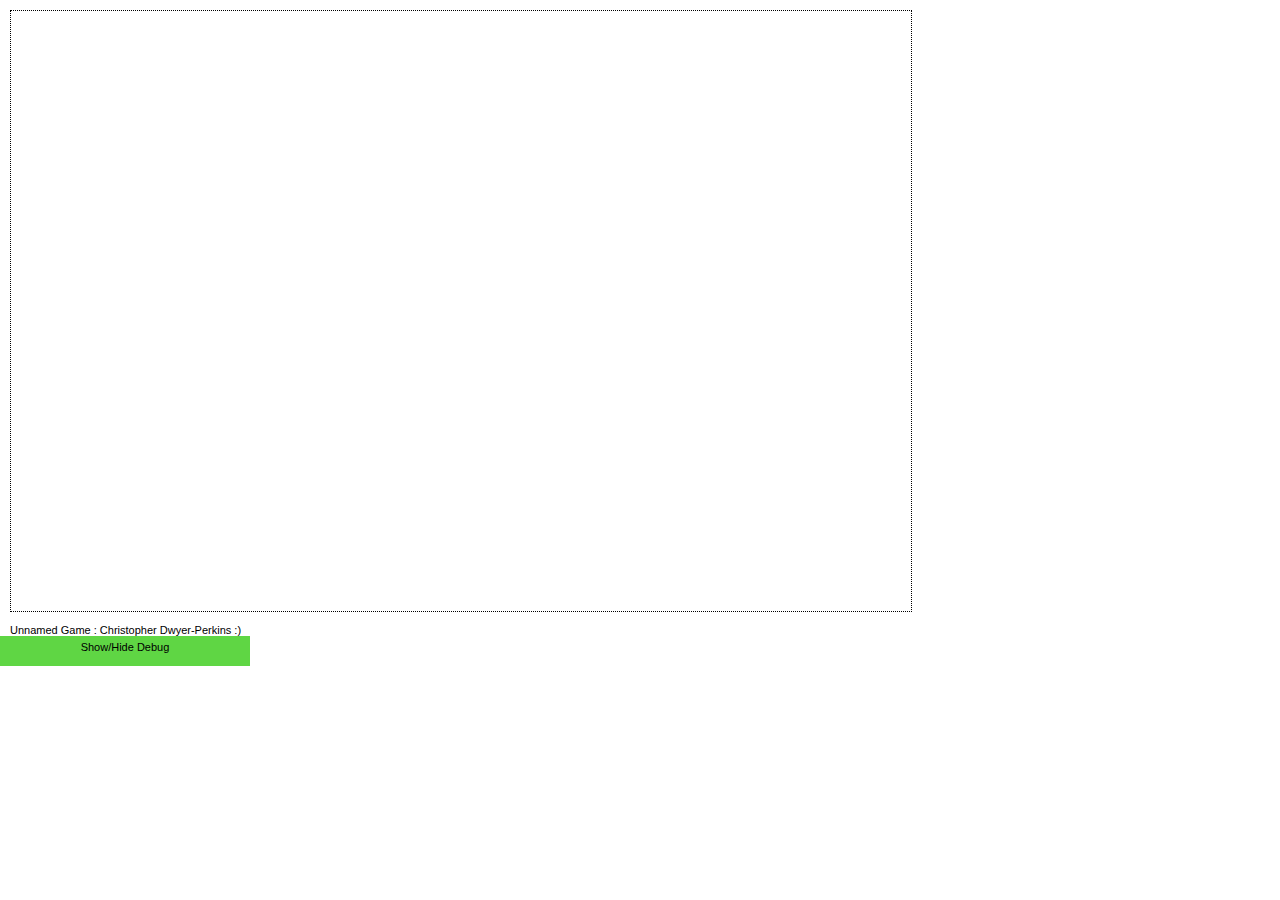
==== index.html @ f466c637 "more sounds and some more stars" ====
<!DOCTYPE html>

<html>
<head>
  <meta http-equiv="Content-Type" content="text/html; charset=utf-8" />
  <title>AssetManager Demo</title>
  <link rel="stylesheet" type="text/css" href="styles.css" />
</head>
<body>
  <canvas width="900" height="600" id="debugCanvas"></canvas>
  <canvas id="stage"></canvas>
  <div style="margin-top:10px;margin-left:10px;">Unnamed Game : Christopher Dwyer-Perkins :)</div>
  <div id="fps" style="margin-left:10px;"></div>
  <div id="debug" class="button">Show/Hide Debug</div>
  <div id="start"></div>
  <div id="controllerDebug"></div>
  <script type="text/javascript" src="https://code.createjs.com/easeljs-0.8.1.min.js"></script>
  <script type="text/javascript" src="https://code.createjs.com/soundjs-0.6.1.min.js"></script>
  <script type="text/javascript" src="https://code.createjs.com/preloadjs-0.6.1.min.js"></script>
  <script type="text/javascript" src="lib/jquery-1.7.1.min.js"></script>
  <script type="text/javascript" src="lib/Box2dWeb-2.1.a.3.min.js"></script>
  <script type="text/javascript" src="Manifest.js"></script>
  <script type="text/javascript" src="worldData.js"></script>
  <script type="text/javascript" src="AssetManager.js"></script>
  <script type="text/javascript" src="scripts/b2d.js"></script>
  <script type="text/javascript" src="Game.js"></script>
  <script type="text/javascript" src="scripts/setup.js"></script>
</body>
</html>
---- styles.css ----
body {
    margin: 0px;
    padding: 0px;
    overflow: hidden;
    background: #FFFFFF;
    font-family: verdana,arial,helvetica,sans-serif;
    font-size: 11px;
    color: #000000;
    -webkit-user-select: none; /* webkit (safari, chrome) browsers */
    -moz-user-select: none; /* mozilla browsers */
    -khtml-user-select: none; /* webkit (konqueror) browsers */
    -ms-user-select: none; /* IE10+ */
}

#stage {
    width:900px;
    height:600px;
    /* background: #FFFFFF; */
}

#stage, #debugCanvas {
    z-index: 1;
    margin-left:10px;
    margin-top:10px;
    border-style:dotted;
    border-width:1px;
}

#debugCanvas {
    z-index: 2;
    display: none;
    position: absolute;
    left:0;
}

.button {
    width: 250px;
    height: 25px;
    background-color: #5fd644;
    cursor: pointer;
    text-align: center;
    padding-top:5px;
}

.controller-buttons, .axes {
    padding: 1em;
}
.controller-button {
    padding: 1em;
    border-radius: 20px;
    border: 1px solid black;
    background-image: url([data-uri]);
    background-size: 0% 0%;
    background-position: 50% 50%;
    background-repeat: no-repeat;
}
.pressed {
    border: 1px solid red;
}
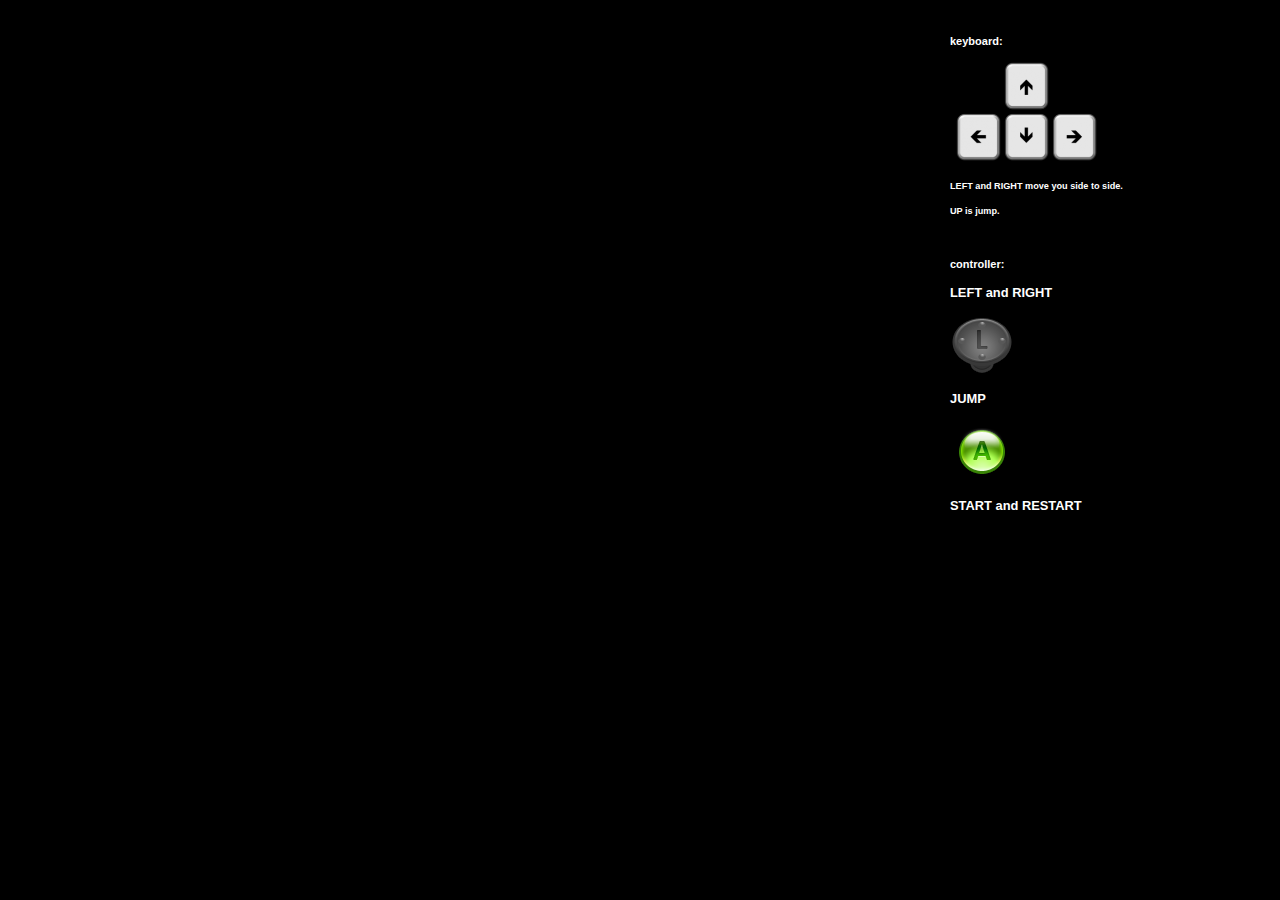
==== commit 41409043: "how to play and page styling" ====
--- a/index.html
+++ b/index.html
@@ -6,14 +6,14 @@
   <title>AssetManager Demo</title>
   <link rel="stylesheet" type="text/css" href="styles.css" />
 </head>
-<body>
+<body style="background-color:black; color:white;">
   <canvas width="900" height="600" id="debugCanvas"></canvas>
   <canvas id="stage"></canvas>
-  <div style="margin-top:10px;margin-left:10px;">Unnamed Game : Christopher Dwyer-Perkins :)</div>
-  <div id="fps" style="margin-left:10px;"></div>
+  <!-- <div style="margin-top:10px;margin-left:10px;">Unnamed Game : Christopher Dwyer-Perkins :)</div> -->
+  <!-- <div id="fps" style="margin-left:10px;"></div>
   <div id="debug" class="button">Show/Hide Debug</div>
   <div id="start"></div>
-  <div id="controllerDebug"></div>
+  <div id="controllerDebug"></div> -->
   <script type="text/javascript" src="https://code.createjs.com/easeljs-0.8.1.min.js"></script>
   <script type="text/javascript" src="https://code.createjs.com/soundjs-0.6.1.min.js"></script>
   <script type="text/javascript" src="https://code.createjs.com/preloadjs-0.6.1.min.js"></script>
@@ -25,5 +25,19 @@
   <script type="text/javascript" src="scripts/b2d.js"></script>
   <script type="text/javascript" src="Game.js"></script>
   <script type="text/javascript" src="scripts/setup.js"></script>
+  <div style="position: absolute; left: 950px; top: 20px;">
+<h4>keyboard:</h4>
+<img src="arrowKeys.png" style="width: 50%; height:auto;" />
+<h5>LEFT and RIGHT move you side to side.</h5>
+<h5>UP is jump.</h5>
+<br>
+<h4>controller:</h4>
+<h3>LEFT and RIGHT</h3>
+<img src="stickLeft.png" alt="" />
+<h3>JUMP</h3>
+<img src="buttonA.png" alt="" />
+<h3>START and RESTART</h3>
+<img src="start.png" alt="" />
+  </div>
 </body>
 </html>
--- a/styles.css
+++ b/styles.css
@@ -22,7 +22,7 @@
     z-index: 1;
     margin-left:10px;
     margin-top:10px;
-    border-style:dotted;
+    border-style:none;
     border-width:1px;
 }
 
@@ -56,4 +56,4 @@
 }
 .pressed {
     border: 1px solid red;
-}+}
